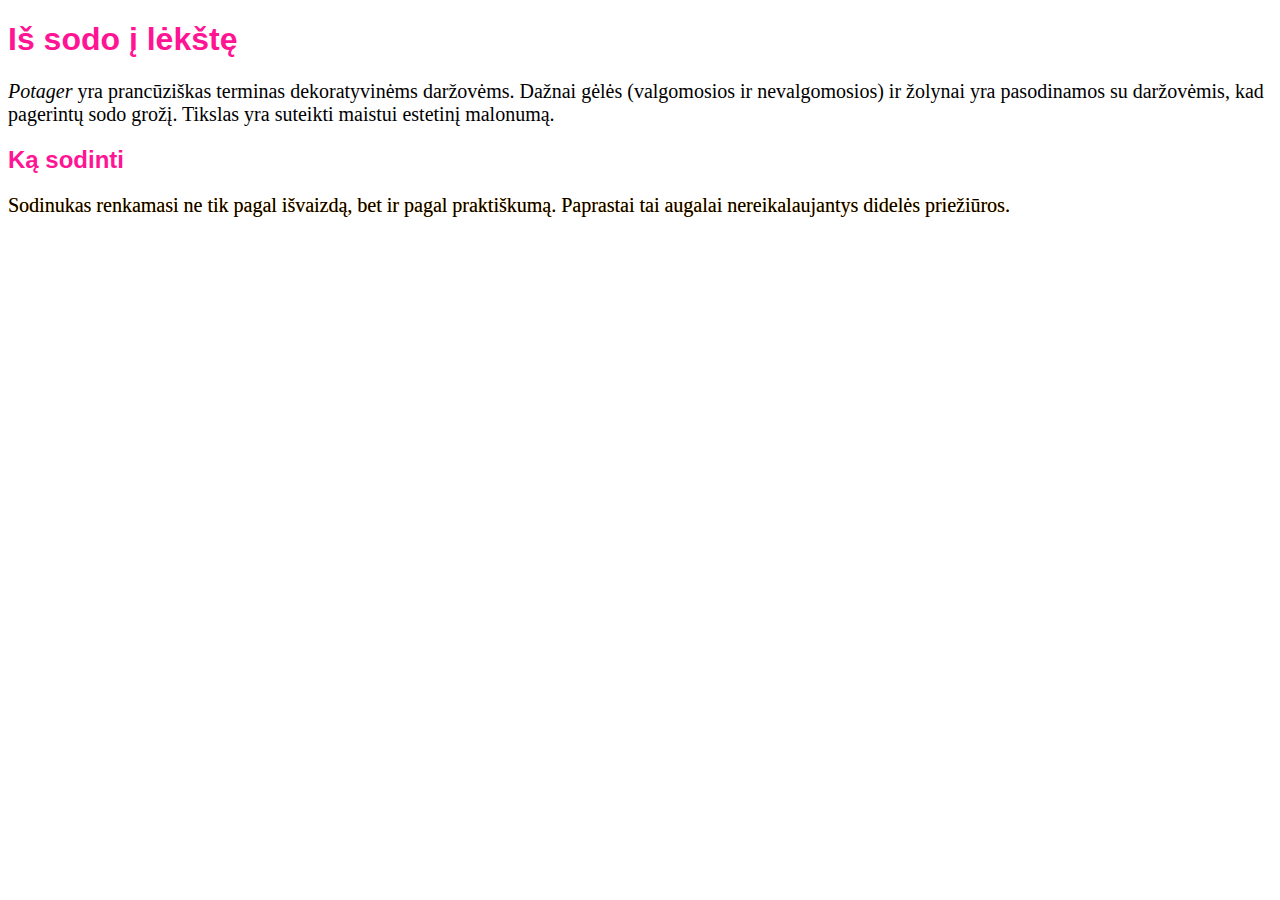
==== index.html @ 94950594 "Pridetas namu darbas CSS1" ====
<!DOCTYPE html>
<html lang="">
<head>
    <meta charset="utf-8">
    <meta name="viewport" content="width=device-width, initial-scale=1.0">
    <link href=css/master.css type="text/css" rel="stylesheet"/>
    <title>CSS1</title>
</head>
<body>
    <h1>Iš sodo į lėkštę</h1>
    <p><span>Potager</span> yra prancūziškas terminas dekoratyvinėms daržovėms. Dažnai gėlės (valgomosios ir nevalgomosios) ir žolynai yra pasodinamos su daržovėmis, kad pagerintų sodo grožį. Tikslas yra suteikti maistui estetinį malonumą.</p>
    <h2>Ką sodinti</h2>
    <p id="shadow">Sodinukas renkamasi ne tik pagal išvaizdą, bet ir pagal praktiškumą. Paprastai tai augalai nereikalaujantys didelės priežiūros.</p>
</body>
</html>
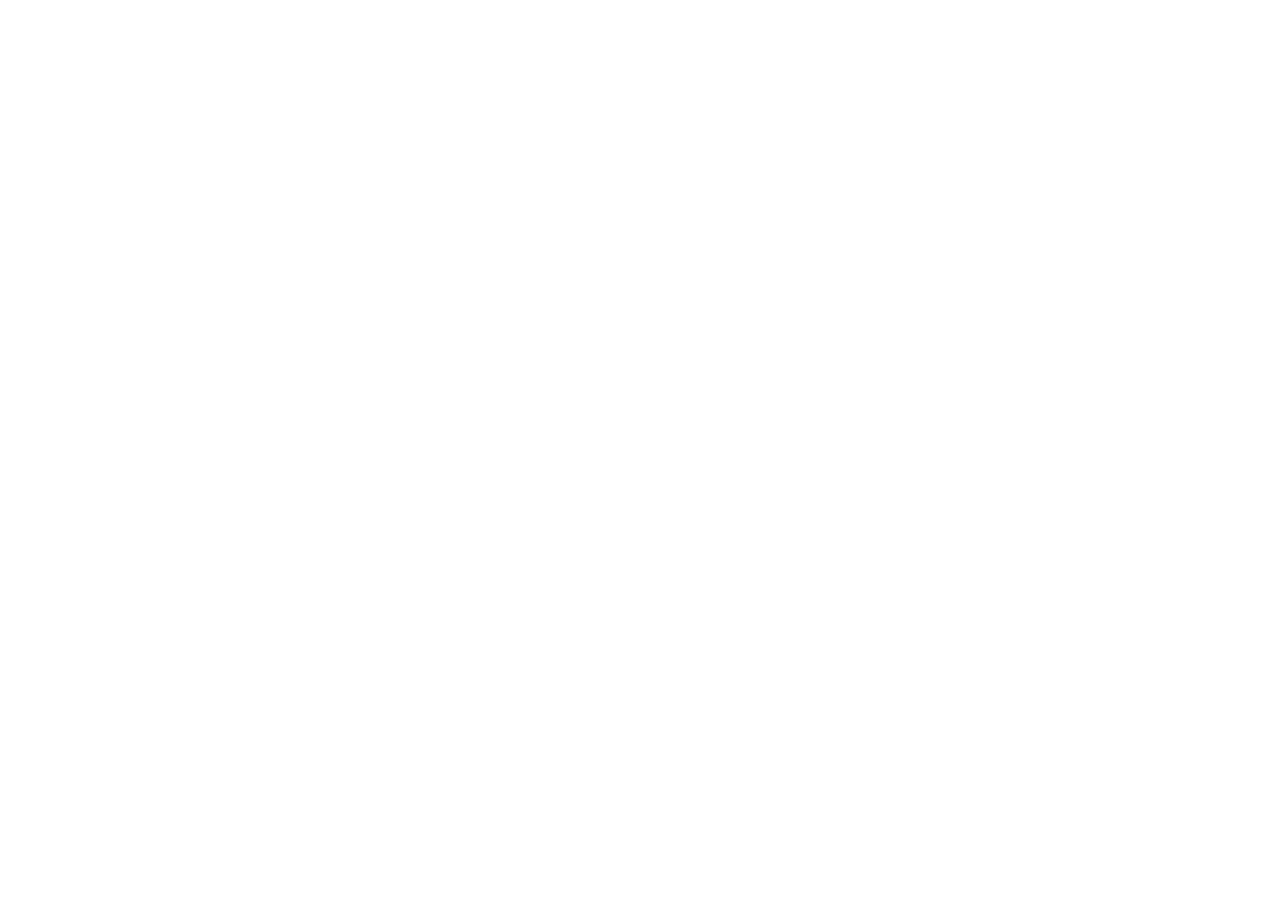
==== commit 262cc9b7: "Pridetas namu darbas js1" ====
--- a/index.html
+++ b/index.html
@@ -1,15 +1,15 @@
 <!DOCTYPE html>
 <html lang="">
 <head>
-    <meta charset="utf-8">
-    <meta name="viewport" content="width=device-width, initial-scale=1.0">
-    <link href=css/master.css type="text/css" rel="stylesheet"/>
-    <title>CSS1</title>
+				<meta charset="utf-8">
+				<meta name="viewport" content="width=device-width, initial-scale=1.0">
+				<title></title>
 </head>
+
 <body>
-    <h1>Iš sodo į lėkštę</h1>
-    <p><span>Potager</span> yra prancūziškas terminas dekoratyvinėms daržovėms. Dažnai gėlės (valgomosios ir nevalgomosios) ir žolynai yra pasodinamos su daržovėmis, kad pagerintų sodo grožį. Tikslas yra suteikti maistui estetinį malonumą.</p>
-    <h2>Ką sodinti</h2>
-    <p id="shadow">Sodinukas renkamasi ne tik pagal išvaizdą, bet ir pagal praktiškumą. Paprastai tai augalai nereikalaujantys didelės priežiūros.</p>
+	<script src="js/custom.js"></script>
+	<script>
+		SkaiciuSuma(10, 20);
+	</script>	
 </body>
 </html>
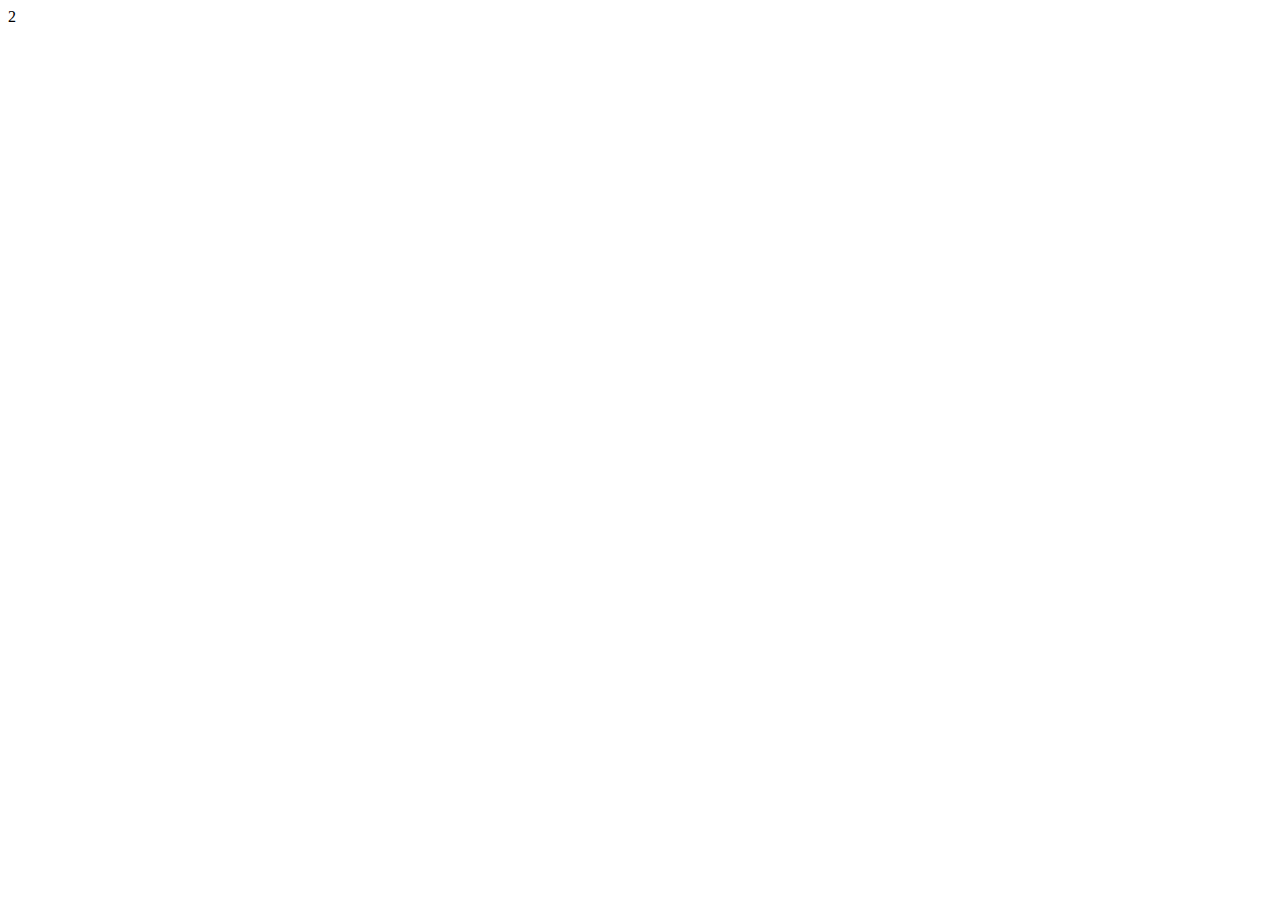
==== commit 89c47f58: "Pridetas namu darbas js3" ====
--- a/index.html
+++ b/index.html
@@ -9,7 +9,7 @@
 <body>
 	<script src="js/custom.js"></script>
 	<script>
-		SkaiciuSuma(10, 20);
-	</script>	
+		dalinti(4, 2);
+	</script>
 </body>
-</html>
+</html>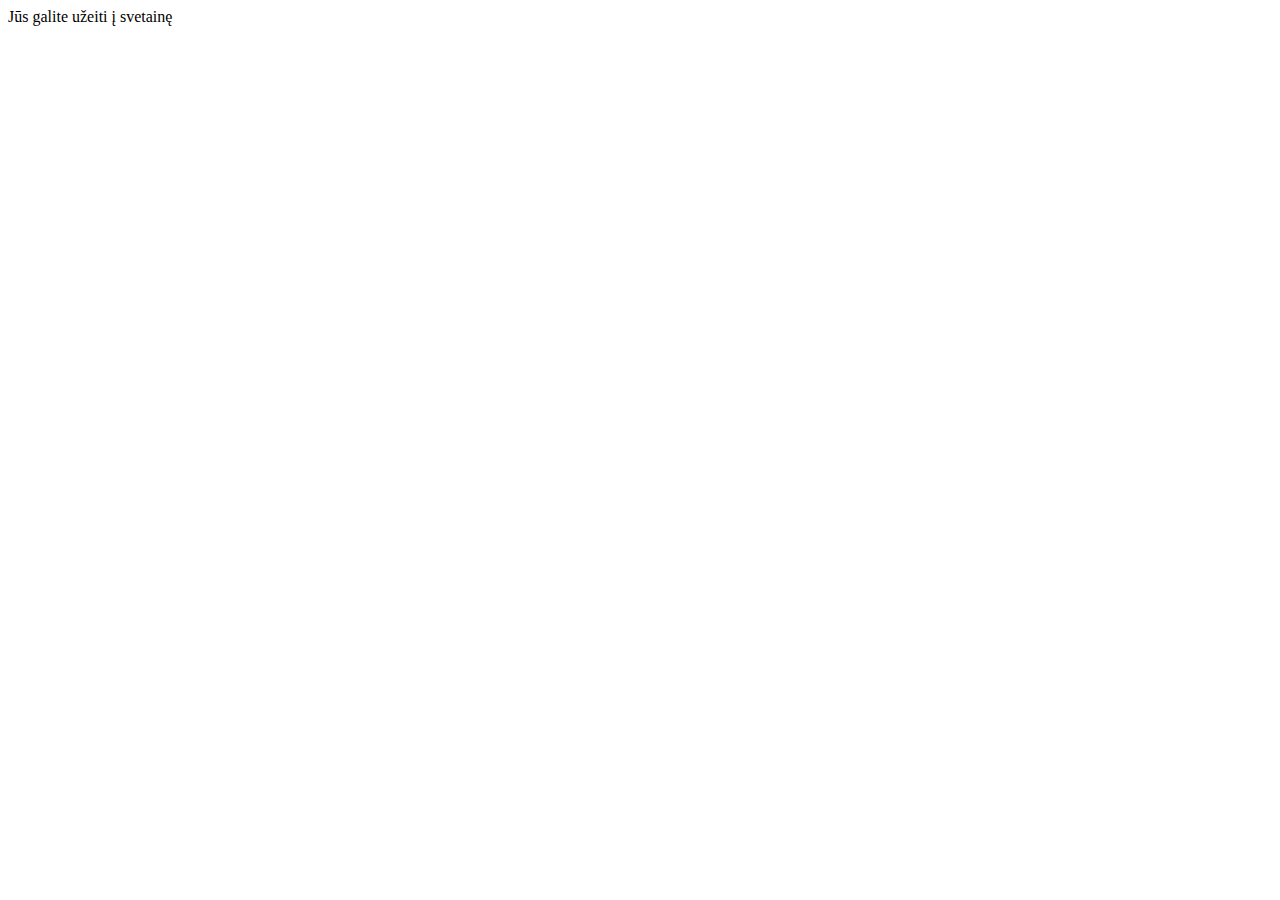
==== commit 1bfa6c18: "Pridetas namu darbas js4" ====
--- a/index.html
+++ b/index.html
@@ -9,7 +9,7 @@
 <body>
 	<script src="js/custom.js"></script>
 	<script>
-		dalinti(4, 2);
+		arJumsYra18(18);
 	</script>
 </body>
 </html>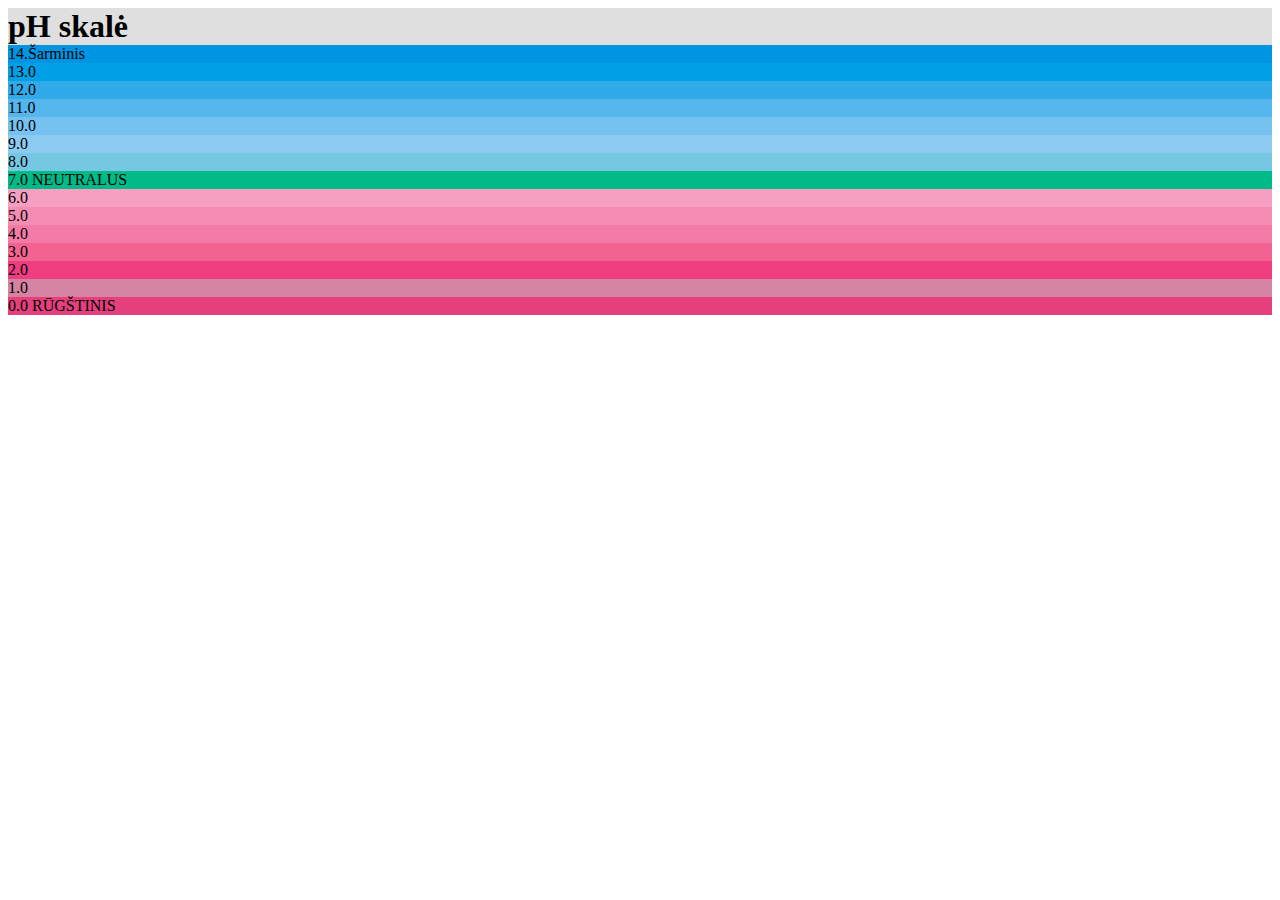
==== commit b75292d7: "Pridetas namu darbas css2" ====
--- a/index.html
+++ b/index.html
@@ -1,15 +1,37 @@
 <!DOCTYPE html>
 <html lang="">
 <head>
-				<meta charset="utf-8">
-				<meta name="viewport" content="width=device-width, initial-scale=1.0">
-				<title></title>
+    <meta charset="utf-8">
+    <meta name="viewport" content="width=device-width, initial-scale=1.0">
+    <title></title>
+    <style>
+        p, h1{
+            margin: 0;
+            padding: 0;
+        }
+        
+    </style>
 </head>
 
 <body>
-	<script src="js/custom.js"></script>
-	<script>
-		arJumsYra18(18);
-	</script>
+    <h1 style="background-color: rgb(223, 223, 223)">pH skalė</h1>
+    <p style="background-color: rgb(0, 149, 226)">14.Šarminis</p>
+    <p style="background-color: rgb(0, 160, 230)">13.0</p>
+    <p style="background-color: rgb(48, 170, 233)">12.0</p>
+    <p style="background-color: rgb(84, 182, 237)">11.0</p>
+    <p style="background-color: rgb(117, 194, 240)">10.0</p>
+    <p style="background-color: rgb(140, 202, 242)">9.0</p>
+    <p style="background-color: rgb(118, 199, 225)">8.0</p>
+    <p style="background-color: rgb(0, 187, 136)">7.0 NEUTRALUS</p>
+    <p style="background-color: rgb(246, 159, 192)">6.0</p>
+    <p style="background-color: rgb(245, 140, 178)">5.0</p>
+    <p style="background-color: #F47BA6">4.0</p>
+    <p style="background-color: rgb(243, 99, 145)">3.0</p>
+    <p style="background-color: rgb(238, 62, 128)">2.0</p>
+    <p style="background-color: rgb(213, 131, 162)">1.0</p>
+    <p style="background-color: rgb(229, 64, 124)">0.0 RŪGŠTINIS</p>
+    
+    
+    
 </body>
-</html>+</html>
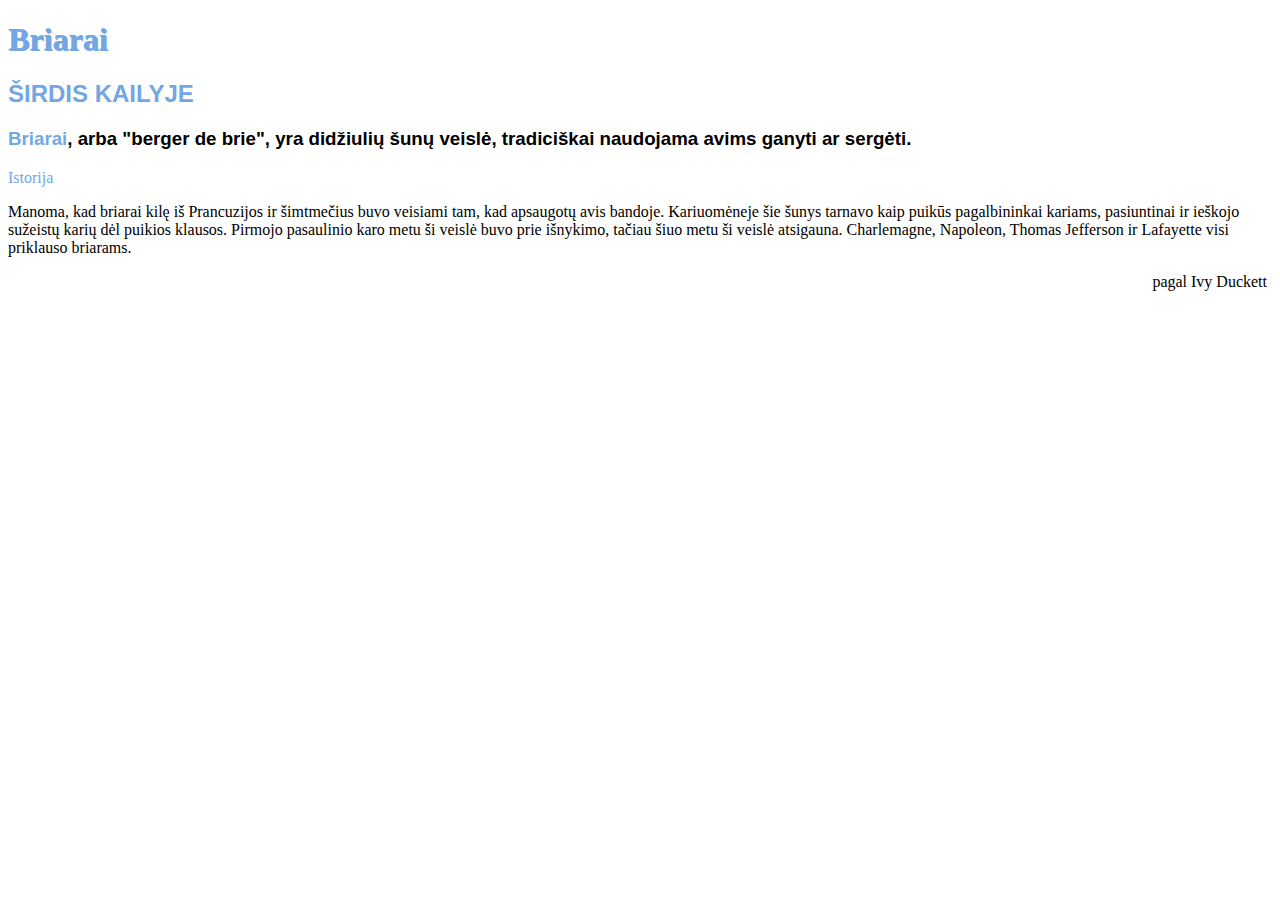
==== commit 714ba964: "Pridetas namu darbas css3" ====
--- a/index.html
+++ b/index.html
@@ -4,34 +4,35 @@
     <meta charset="utf-8">
     <meta name="viewport" content="width=device-width, initial-scale=1.0">
     <title></title>
-    <style>
-        p, h1{
-            margin: 0;
-            padding: 0;
+    <style>        
+        a{
+            text-decoration: none;
+            color: hsl(212, 68%, 67%);
+            text-shadow: 1px 1px;            
         }
-        
+        h2{
+            font-family: gin sans, arial, sans-serif;
+            color: hsl(212, 68%, 67%);
+        }
+      
+        h3{
+            font-family: Arial, Verdana, sans-serif;
+        }
+        span{
+            color: hsl(212, 68%, 67%);
+        }
+        p{
+            margin-right: 5px;
+        }                   
     </style>
 </head>
 
 <body>
-    <h1 style="background-color: rgb(223, 223, 223)">pH skalė</h1>
-    <p style="background-color: rgb(0, 149, 226)">14.Šarminis</p>
-    <p style="background-color: rgb(0, 160, 230)">13.0</p>
-    <p style="background-color: rgb(48, 170, 233)">12.0</p>
-    <p style="background-color: rgb(84, 182, 237)">11.0</p>
-    <p style="background-color: rgb(117, 194, 240)">10.0</p>
-    <p style="background-color: rgb(140, 202, 242)">9.0</p>
-    <p style="background-color: rgb(118, 199, 225)">8.0</p>
-    <p style="background-color: rgb(0, 187, 136)">7.0 NEUTRALUS</p>
-    <p style="background-color: rgb(246, 159, 192)">6.0</p>
-    <p style="background-color: rgb(245, 140, 178)">5.0</p>
-    <p style="background-color: #F47BA6">4.0</p>
-    <p style="background-color: rgb(243, 99, 145)">3.0</p>
-    <p style="background-color: rgb(238, 62, 128)">2.0</p>
-    <p style="background-color: rgb(213, 131, 162)">1.0</p>
-    <p style="background-color: rgb(229, 64, 124)">0.0 RŪGŠTINIS</p>
-    
-    
-    
+    <h1><a href=https://lt.wikipedia.org/wiki/Briaras>Briarai</a></h1>
+    <h2>ŠIRDIS KAILYJE</h2>
+    <h3><span>Briarai</span>, arba "berger de brie", yra didžiulių šunų veislė, tradiciškai naudojama avims ganyti ar sergėti.</h3>
+    <p><span>Istorija</span></p>
+    <p>Manoma, kad briarai kilę iš Prancuzijos ir šimtmečius buvo veisiami tam, kad apsaugotų avis bandoje. Kariuomėneje šie šunys 		tarnavo kaip puikūs pagalbininkai kariams, pasiuntinai ir ieškojo sužeistų karių dėl puikios klausos. Pirmojo pasaulinio karo metu ši veislė buvo prie išnykimo, tačiau šiuo metu ši veislė atsigauna. Charlemagne, Napoleon, Thomas Jefferson ir Lafayette visi priklauso briarams.</p>
+    <p style="text-align: right">pagal Ivy Duckett</p>
 </body>
 </html>
